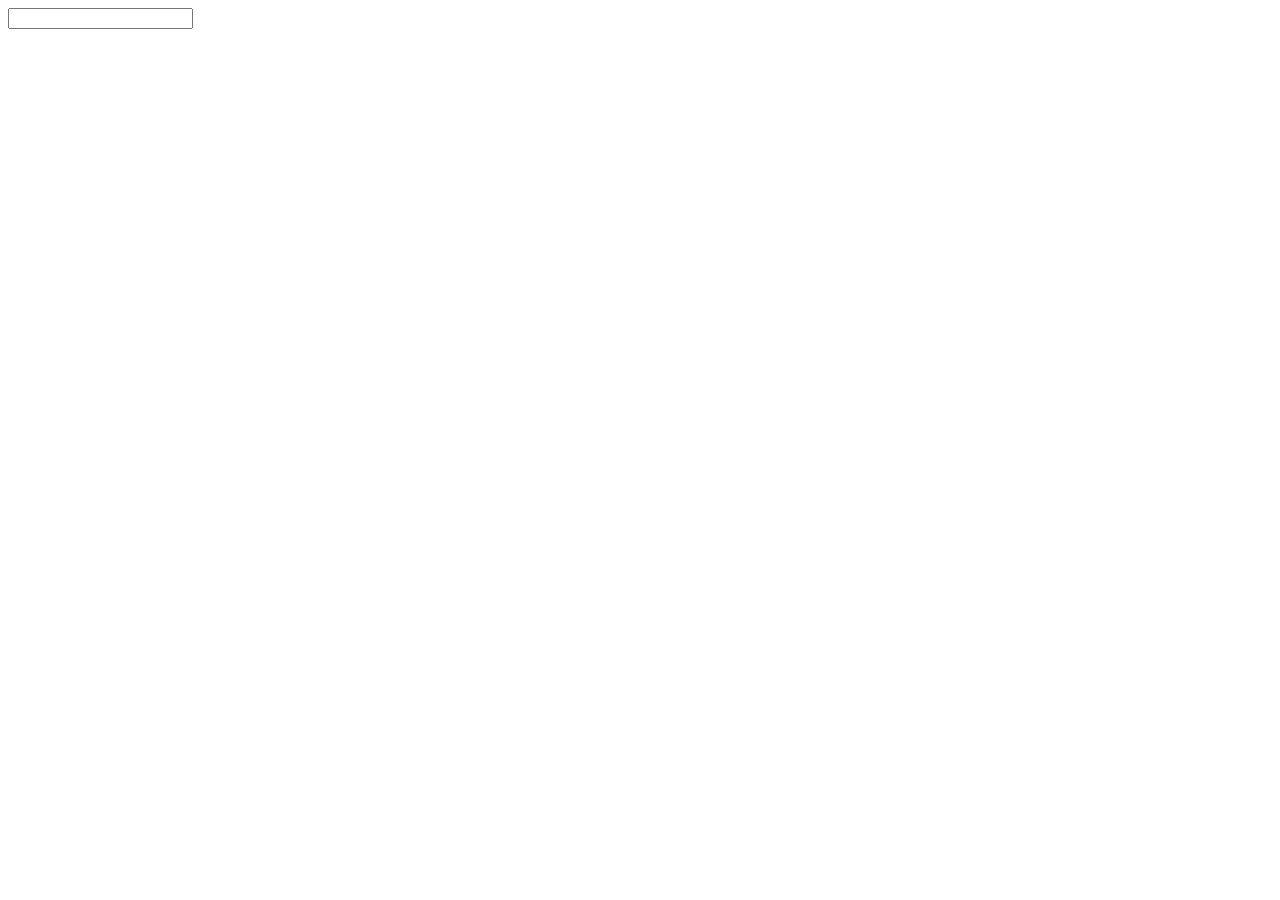
==== demo-servlet/web/index.html @ 396774bb "Initial commit" ====
<!DOCTYPE html>
<html lang="en">
<head>
    <meta charset="UTF-8">
    <title>Title</title>
</head>
<body>
    <form action="" method="get">
        <input type="text" name="userName"><br>


    </form>
</body>
</html>
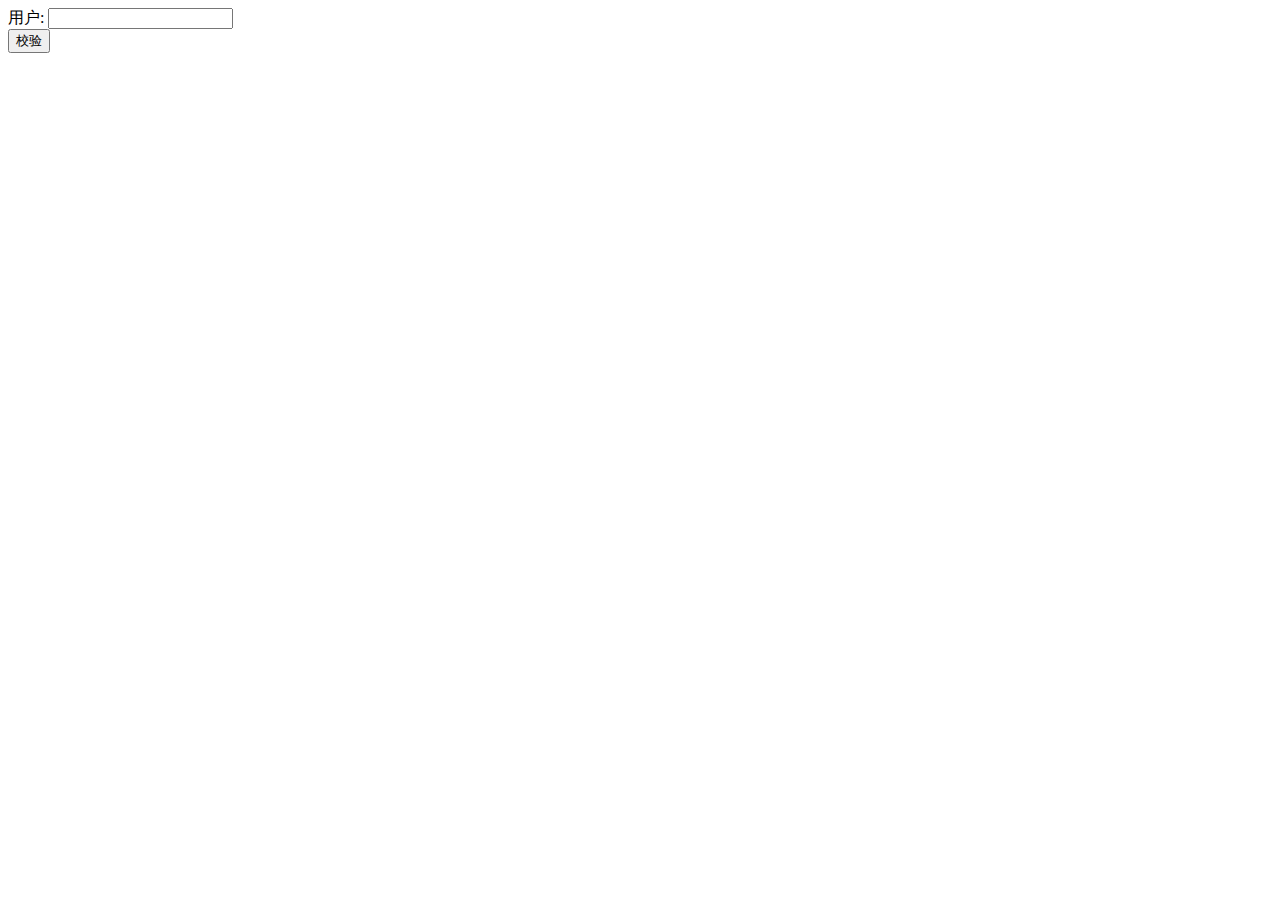
==== commit 0863e779: "demo-servlet" ====
--- a/demo-servlet/web/index.html
+++ b/demo-servlet/web/index.html
@@ -5,8 +5,9 @@
     <title>Title</title>
 </head>
 <body>
-    <form action="" method="get">
-        <input type="text" name="userName"><br>
+    <form action="userServlet" method="get">
+        用户: <input type="text" name="userName"><br>
+        <input type="submit" value="校验">
 
 
     </form>
